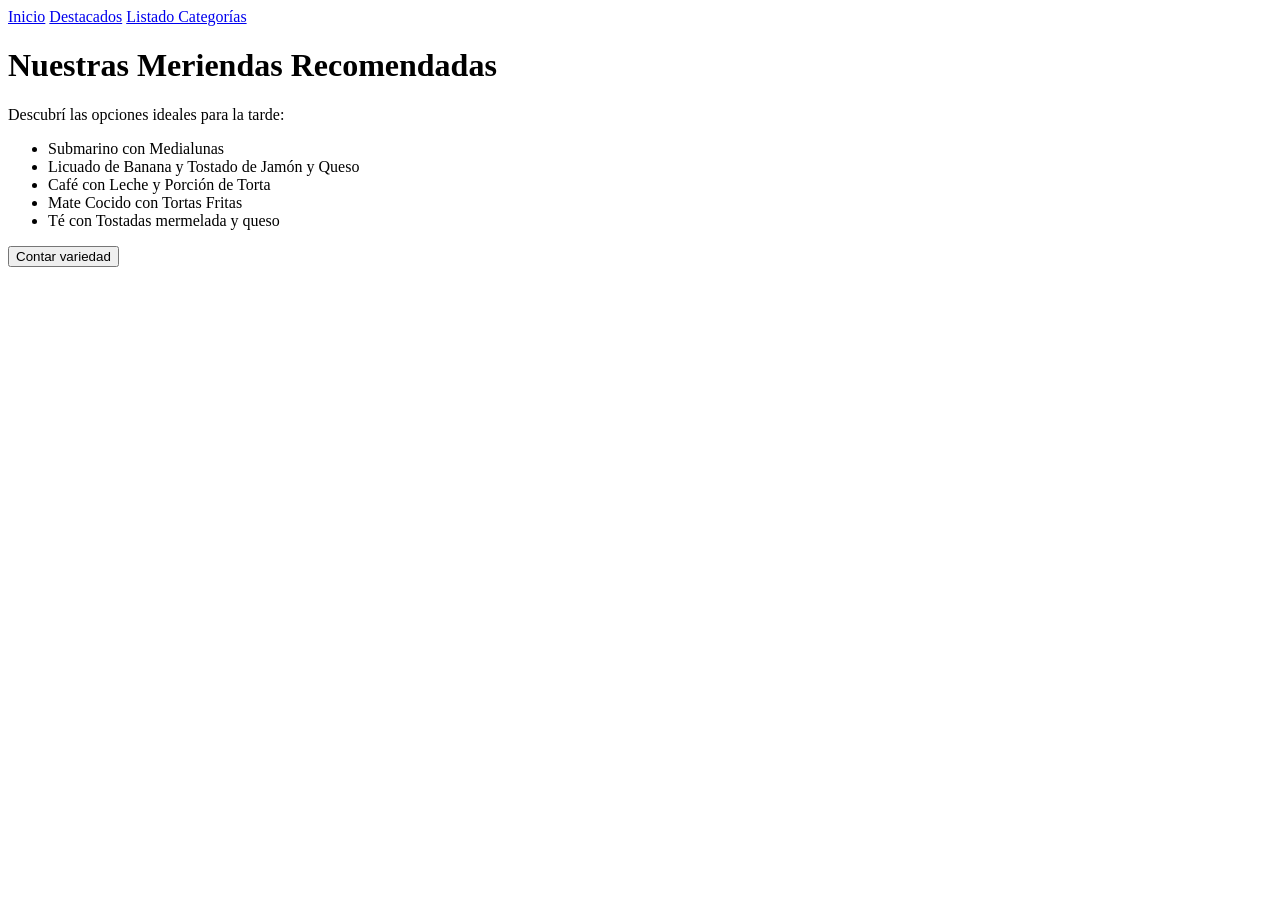
==== index.html @ 300135ed "Feature: Implementar lista de meriendas dinamica por forEach y logica de conteo en index.html" ====
<!DOCTYPE html>
<html lang="es">
<head>
    <meta charset="UTF-8">
    <meta name="viewport" content="width=device-width, initial-scale=1.0">
    <title>Inicio - Menú Meriendas</title>
    <link rel="stylesheet" href="style.css">
</head>
<body>

    <nav>
        <a href="index.html">Inicio</a>
        <a href="destacados.html">Destacados</a>
        <a href="listado.html">Listado Categorías</a>
    </nav>

    <main>
        <h1>Nuestras Meriendas Recomendadas</h1>
        <p>Descubrí las opciones ideales para la tarde:</p>

        <ul id="lista-meriendas" class="lista-meriendas"></ul>

        <button id="btn-contar">Contar variedad</button>
        <p id="resultado-conteo" class="contador-texto"></p>
    </main>

    <script>
        //arreglo de meriendas
        const meriendas = [
            "Submarino con Medialunas",
            "Licuado de Banana y Tostado de Jamón y Queso",
            "Café con Leche y Porción de Torta",
            "Mate Cocido con Tortas Fritas",
            "Té con Tostadas  mermelada y queso"
        ];

        //DOM elements
        const listaUl = document.getElementById('lista-meriendas');
        const btnContar = document.getElementById('btn-contar');
        const resultadoP = document.getElementById('resultado-conteo');

        //renderizar usando forEach
        meriendas.forEach(merienda => {
            const li = document.createElement('li');
            li.textContent = merienda;
            listaUl.appendChild(li);
        });

        //click para contar
        btnContar.addEventListener('click', () => {
            const total = meriendas.length;
            resultadoP.textContent = `Tenemos ${total} opciones de meriendas disponibles para vos.`;
        });
    </script>
</body>
</html>
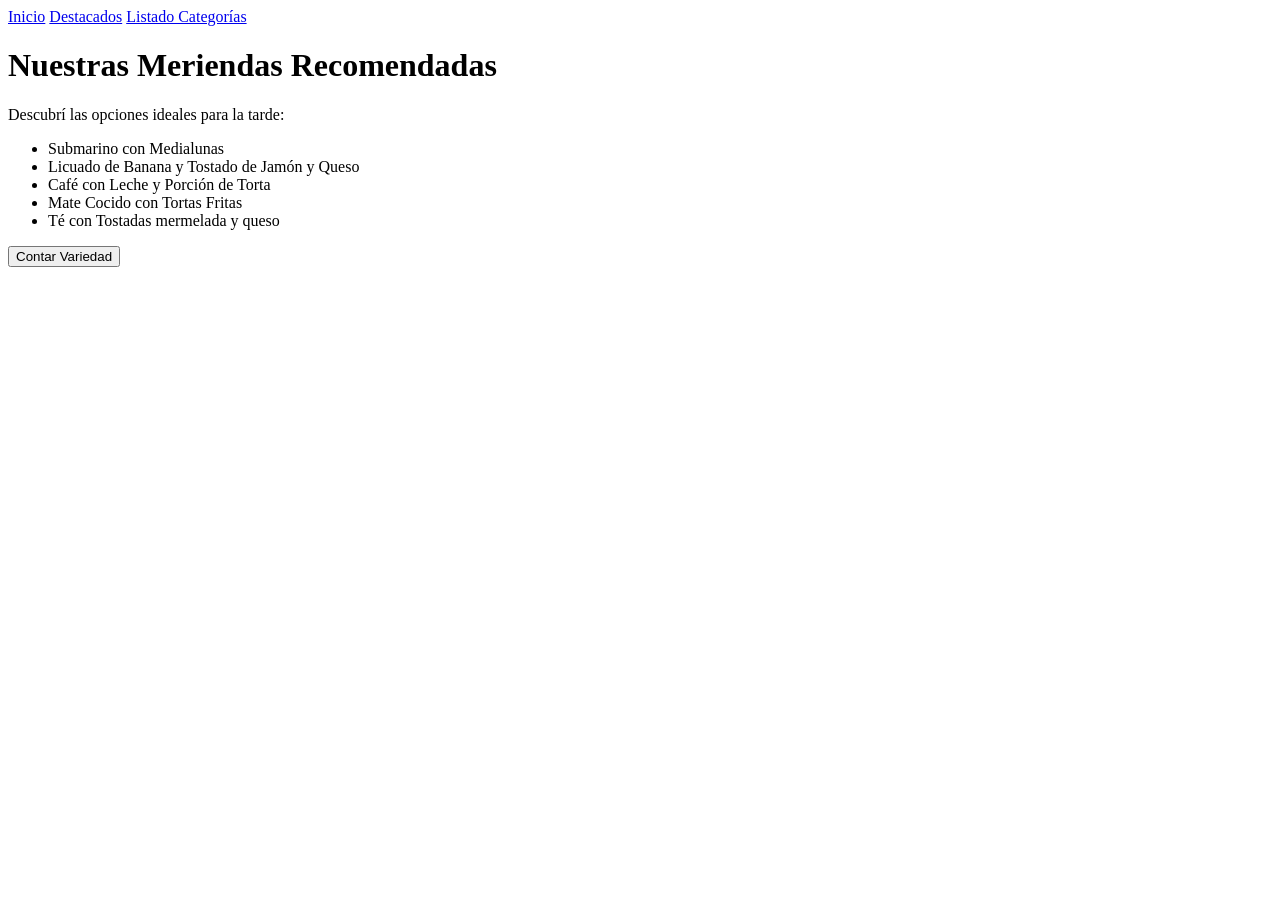
==== commit 992c0049: "Refactor: Ajustes finales de textos y espaciados del modelo de caja" ====
--- a/index.html
+++ b/index.html
@@ -20,7 +20,7 @@
 
         <ul id="lista-meriendas" class="lista-meriendas"></ul>
 
-        <button id="btn-contar">Contar variedad</button>
+        <button id="btn-contar">Contar Variedad</button>
         <p id="resultado-conteo" class="contador-texto"></p>
     </main>
 
